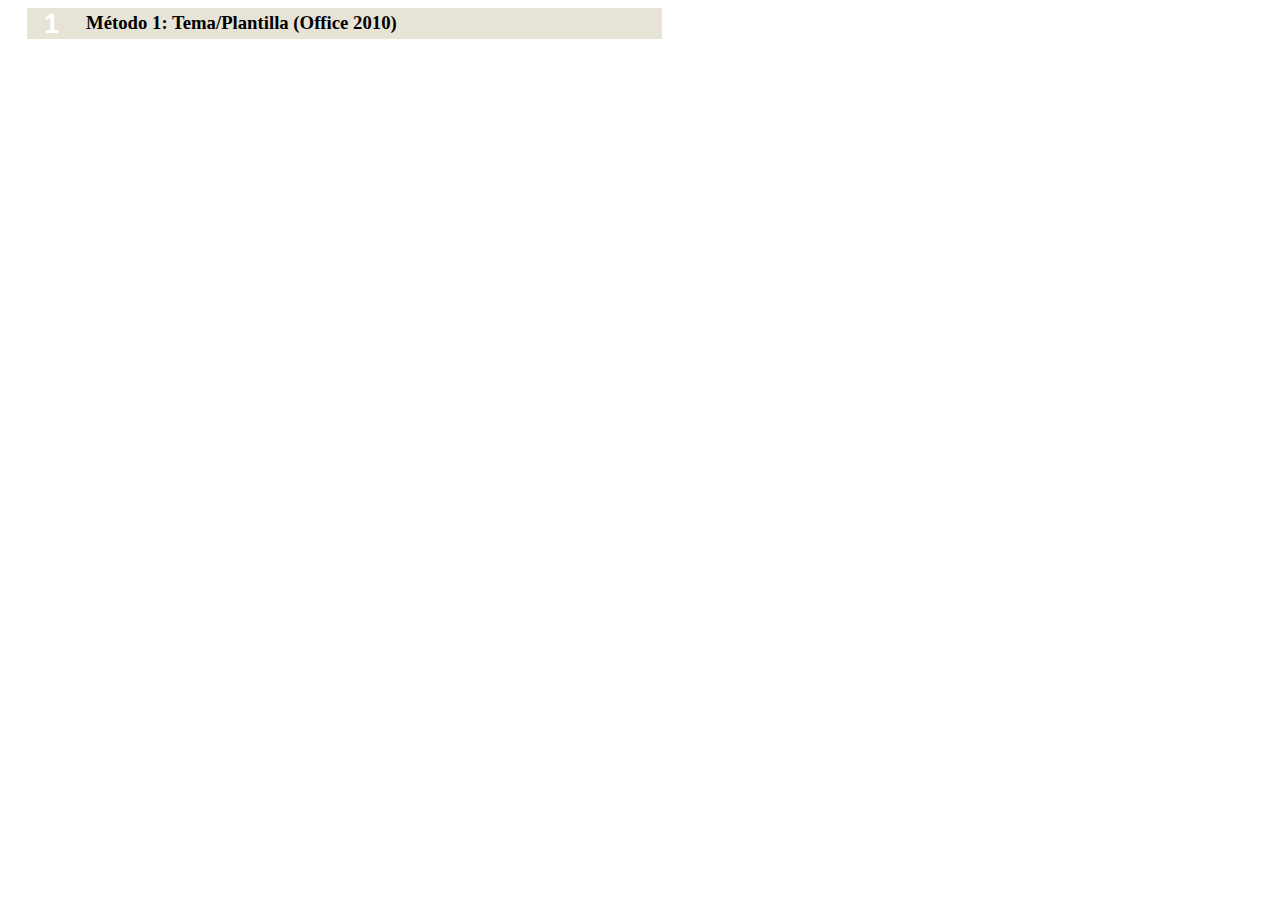
==== global-resources/templates/sub-item/subtemas.html @ f934d964 "reestructure template folder !" ====
<html>
	<head>
		<title>HTML Online Editor Sample</title>
	</head>
	<body>

		<h3 style="margin: 0px 0px 0.8em 1em; padding: 0px 0px 0px 0.5em; background-image: url(http://pad2.whstatic.com/skins/WikiHow/images/sub_header_end.gif); background-color: rgb(231, 227, 215); width: 625.875px; height: 31px; line-height: 30px; background-position: 100% 0%; background-repeat: no-repeat no-repeat;">
			<div class="step_num" style="margin: 0px 19px 0px 0px; padding: 0px;  text-align: center; width: 31px; height: 31px; line-height: 31px; font-size: 1.45em; color: rgb(255, 255, 255); float: left; clear: right; font-family: Arial, Helvetica, sans-serif; background-position: -220px -80px; background-repeat: no-repeat no-repeat;">
					1</div>
			<span style="margin: 0px; padding: 0px;">M&eacute;todo 1: Tema/Plantilla (Office 2010)</span></h3>

	</body>
</html>
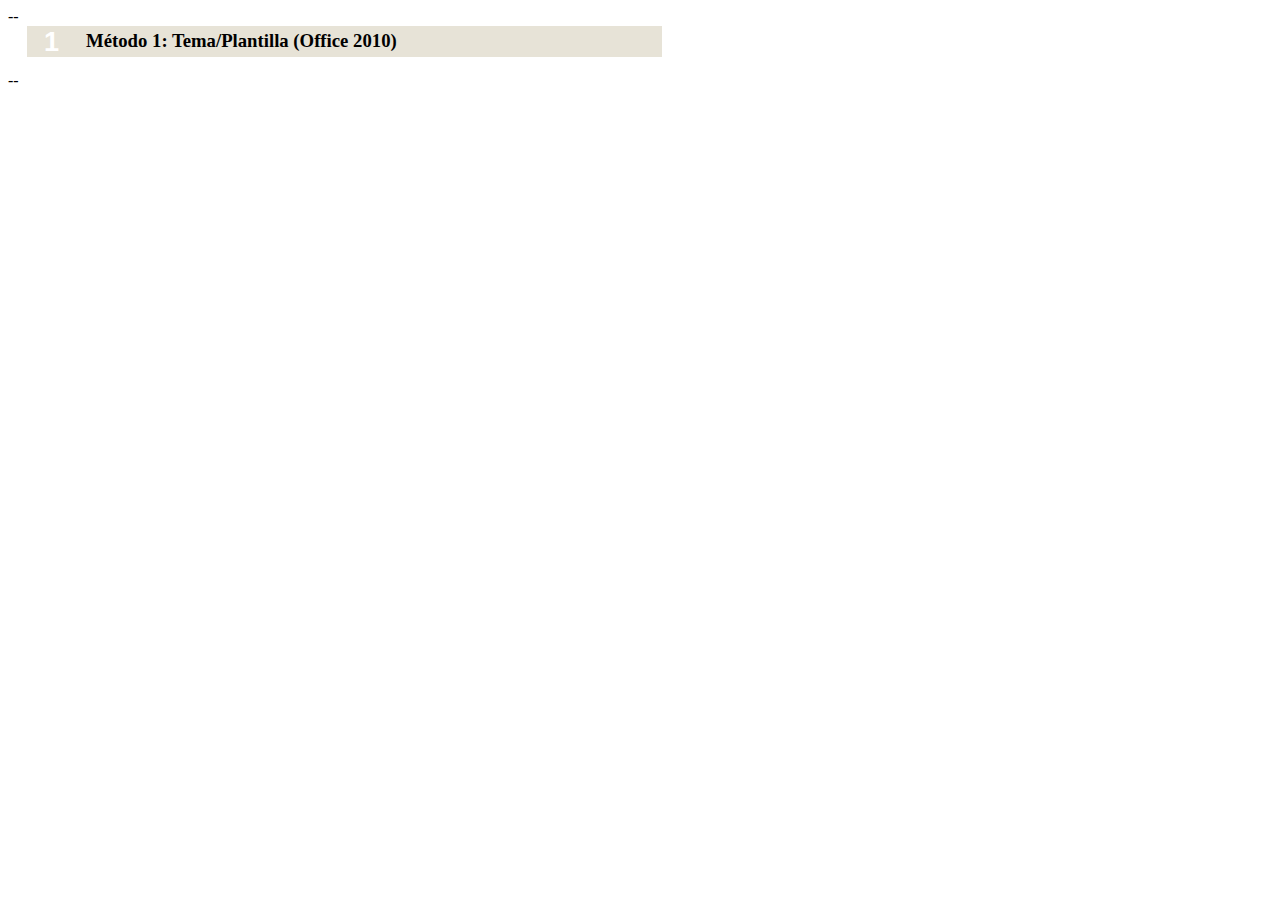
==== commit 7250f40f: "correct header for sub item!" ====
--- a/global-resources/templates/sub-item/subtemas.html
+++ b/global-resources/templates/sub-item/subtemas.html
@@ -3,11 +3,11 @@
 		<title>HTML Online Editor Sample</title>
 	</head>
 	<body>
-
-		<h3 style="margin: 0px 0px 0.8em 1em; padding: 0px 0px 0px 0.5em; background-image: url(http://pad2.whstatic.com/skins/WikiHow/images/sub_header_end.gif); background-color: rgb(231, 227, 215); width: 625.875px; height: 31px; line-height: 30px; background-position: 100% 0%; background-repeat: no-repeat no-repeat;">
+		--
+		<h3 style="margin: 0px 0px 0.8em 1em; padding: 0px 0px 0px 0.5em; background-image: url(https://github.com/jrichardsz/videotutoriales/raw/master/global-resources/templates/sub-item/sub_header_end.gif); background-color: rgb(231, 227, 215); width: 625.875px; height: 31px; line-height: 30px; background-position: 100% 0%; background-repeat: no-repeat;">
 			<div class="step_num" style="margin: 0px 19px 0px 0px; padding: 0px;  text-align: center; width: 31px; height: 31px; line-height: 31px; font-size: 1.45em; color: rgb(255, 255, 255); float: left; clear: right; font-family: Arial, Helvetica, sans-serif; background-position: -220px -80px; background-repeat: no-repeat no-repeat;">
 					1</div>
 			<span style="margin: 0px; padding: 0px;">M&eacute;todo 1: Tema/Plantilla (Office 2010)</span></h3>
-
+		--
 	</body>
 </html>
